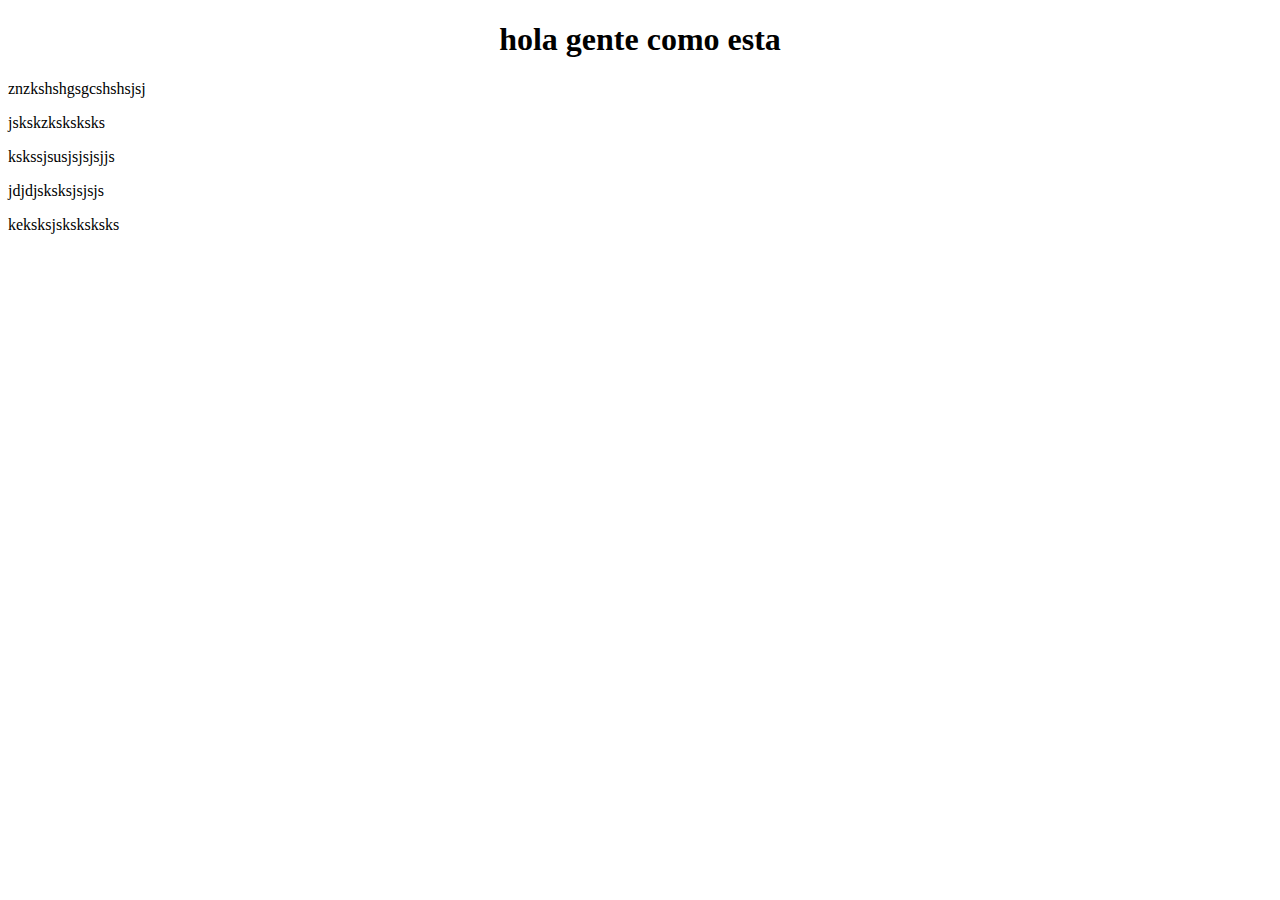
==== index.html @ d26b7cdc "Rename miso.html to index.html" ====
<!DOCTYPE html>
<html lang="es">
<head>
    <meta charset="UTF-8">
    <title>Título de la página</title>
    <link rel="stylesheet" href="j.css">
</head>
<bbody
<header id="imagen">
    <div>
       <h1 style="text-align: center;"> hola gente como esta</h1>
       <p> znzkshshgsgcshshsjsj</p>
       <p>jskskzksksksks</p>
       <p>kskssjsusjsjsjsjjs</p>
       <p>jdjdjsksksjsjsjs</p>
       <p>keksksjsksksksks</p>
    </div>
</header>
</body>
</html>
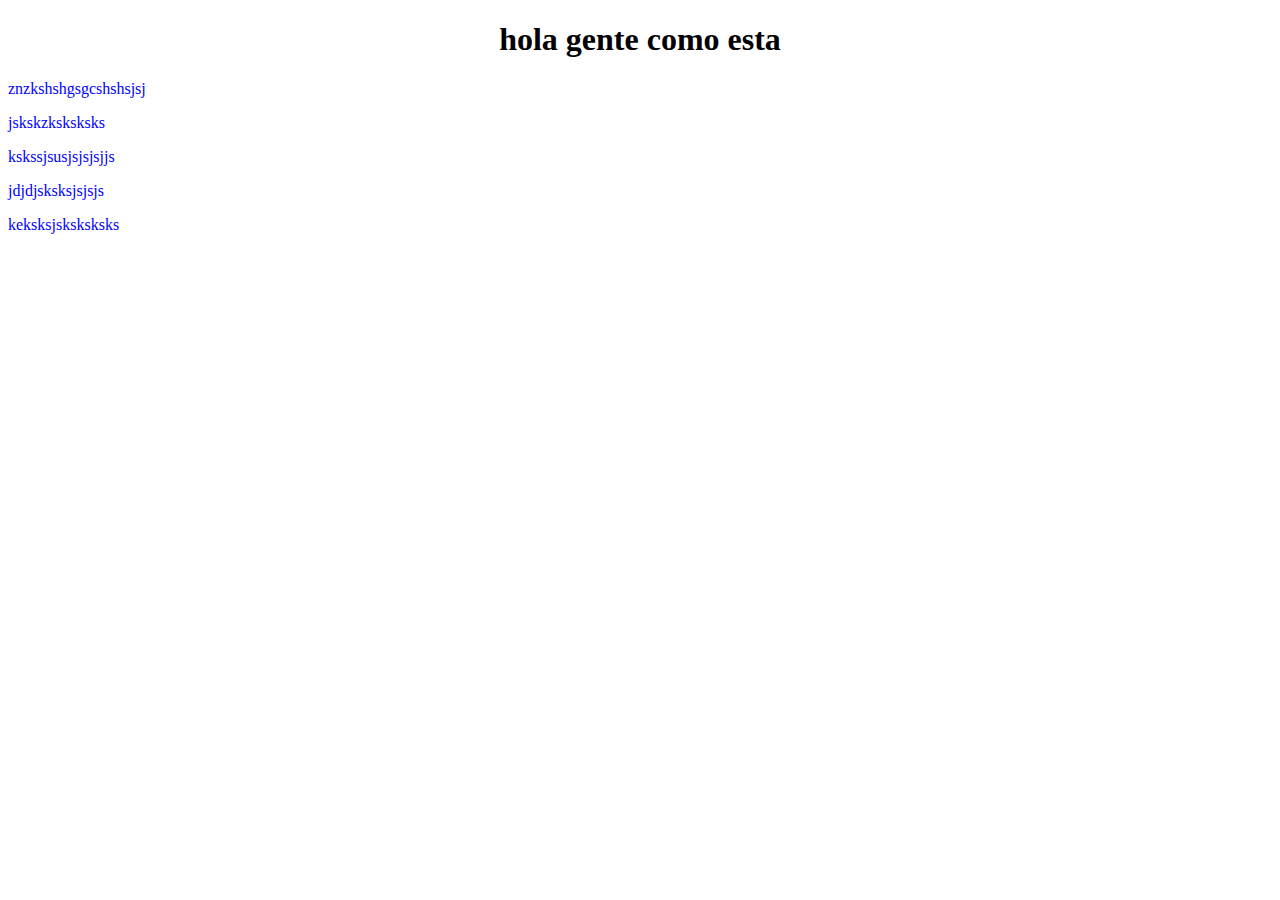
==== commit 38341b9c: "Update index.html" ====
--- a/index.html
+++ b/index.html
@@ -3,7 +3,7 @@
 <head>
     <meta charset="UTF-8">
     <title>Título de la página</title>
-    <link rel="stylesheet" href="j.css">
+    <link rel="stylesheet" href="miso.css">
 </head>
 <bbody
 <header id="imagen">
--- a/miso.css
+++ b/miso.css
@@ -0,0 +1,9 @@
+.imagen {
+    background-image: linear-gradient(
+    rgba(0,0,0,0,7),
+    rgba(0,0,0,0,7)),
+    url(pastel.jpg);
+}
+ p   {
+    color: blue;
+}